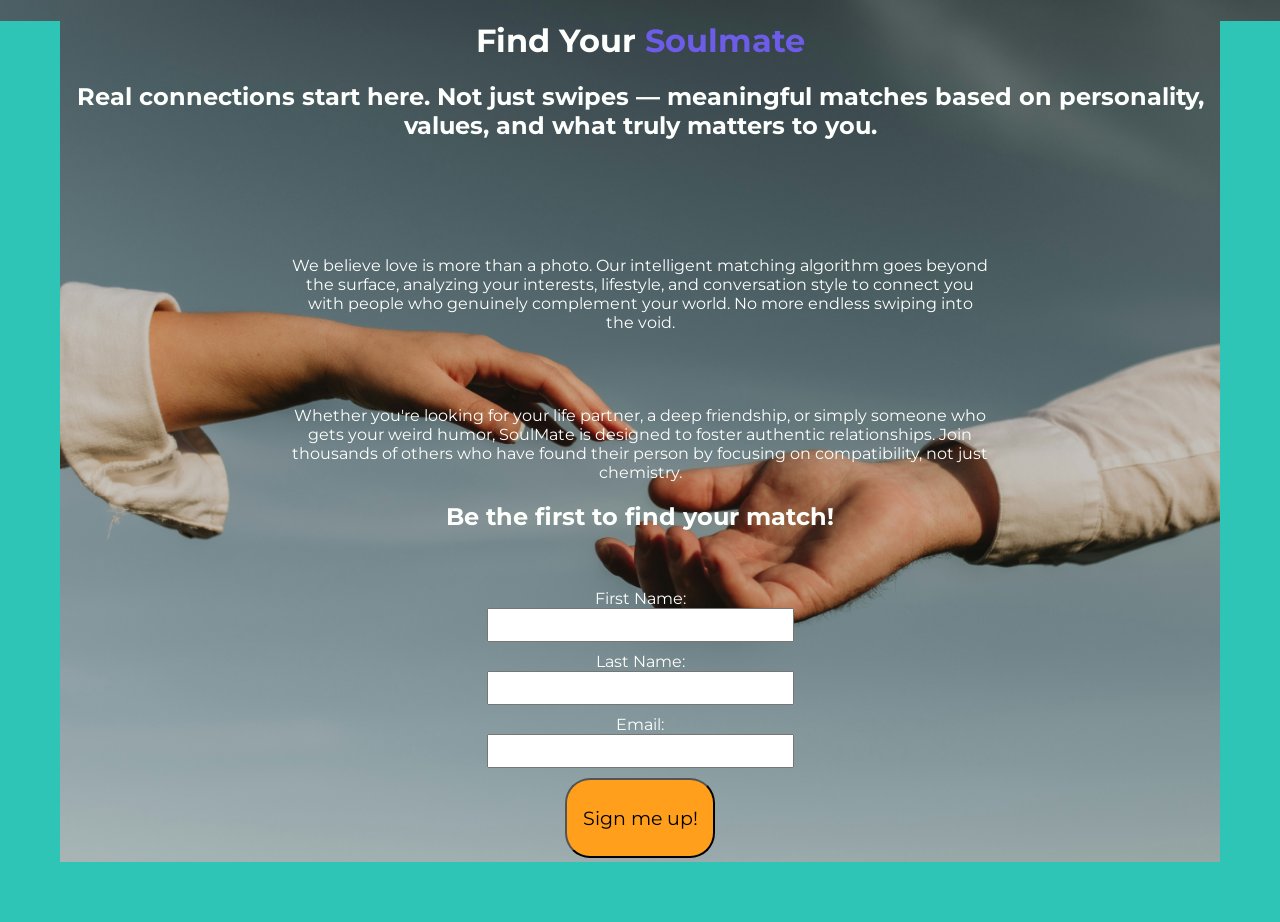
==== register.html @ 5fc8bc7e "third commit - orgnizing" ====
<!DOCTYPE html>
<html>
  <head>
    <meta charset="utf-8">
    <title>SoulMate · Find Your Soulmate</title>
    <link rel="stylesheet" href="style.css">
    <link href="https://fonts.googleapis.com/css?family=Montserrat" rel="stylesheet">
    
    <!-- Small inline style to highlight "Soulmate" in purple -->
    <style>
      .highlight {
        color: #6c5ce7;
      }
    </style>
  </head>

  <body>
    <!-- HERO HEADINGS -->
    <h1>Find Your <span class="highlight">Soulmate</span></h1>
    <h2>Real connections start here. Not just swipes — meaningful matches based on personality, values, and what truly matters to you.</h2>

    <!-- PARAGRAPH 1 -->
    <p>We believe love is more than a photo. Our intelligent matching algorithm goes beyond the surface, analyzing your interests, lifestyle, and conversation style to connect you with people who genuinely complement your world. No more endless swiping into the void.</p>

    <!-- PARAGRAPH 2 -->
    <p>Whether you're looking for your life partner, a deep friendship, or simply someone who gets your weird humor, SoulMate is designed to foster authentic relationships. Join thousands of others who have found their person by focusing on compatibility, not just chemistry.</p>

    <!-- SIGNUP SECTION -->
    <h2>Be the first to find your match!</h2>
    <form class="emailform" action="thankyou.html" method="get">

      <label for="first">First Name:</label><br>
      <input class="userinput" type="text" name="first" value=""><br>

      <label for="last">Last Name:</label><br>
      <input class="userinput" type="text" name="last" value=""><br>

      <label for="email">Email:</label><br>
      <input class="userinput" type="email" name="email" value=""><br>

      <input type="submit" id="sub" name="" value="Sign me up!">

    </form>
  </body>
</html>
---- style.css ----
body{
  font-family: 'Montserrat';
  color: #FDFFFC;
  text-align: center;
  background-color: #011627;
  background-image: url('img/Back_img.jpg');
  background-size: cover;
  background-position: center;
  background-repeat: no-repeat;
  background-attachment: fixed;
  border: 60px solid #2EC4B6;
  border-top: 0px;
  /*border-bottom: 0px;*/
  margin: 0px;
}

p{
  color: #FDFFFC;
  padding-top: 5%;
  padding-left: 20%;
  padding-right: 20%;
}

.userinput{
  font-size: 1.5em;
  margin-bottom: 10px;
}

h2{
  margin-bottom: 5%;
}

#sub{
  border-radius: 25px;
  background: #FF9F1C;
  height: 80px;
  width: 150px;
  font-family: "Montserrat";
  font-size: 1.2em;
  margin-bottom: 4px;

}
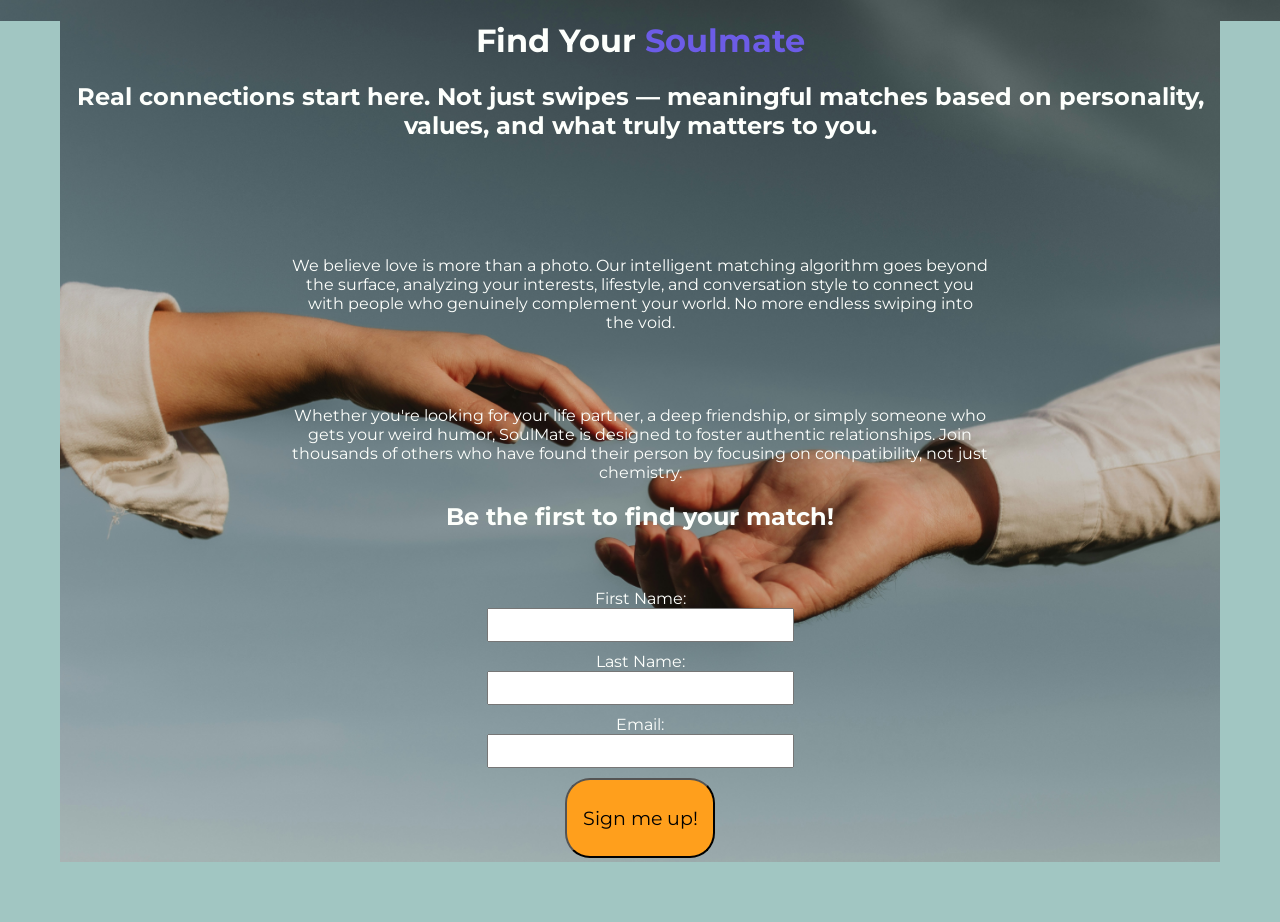
==== commit d3de68a1: "forth commit - more orgnizing" ====
--- a/register.html
+++ b/register.html
@@ -3,7 +3,7 @@
   <head>
     <meta charset="utf-8">
     <title>SoulMate · Find Your Soulmate</title>
-    <link rel="stylesheet" href="style.css">
+    <link rel="stylesheet" href="/Style/register.css">
     <link href="https://fonts.googleapis.com/css?family=Montserrat" rel="stylesheet">
     
     <!-- Small inline style to highlight "Soulmate" in purple -->
--- a/Style/register.css
+++ b/Style/register.css
@@ -0,0 +1,43 @@
+
+body{
+  font-family: 'Montserrat';
+  color: #FDFFFC;
+  text-align: center;
+  background-color: #011627;
+  background-image: url('/img/Back_img.jpg');
+  background-size: cover;
+  background-position: center;
+  background-repeat: no-repeat;
+  background-attachment: fixed;
+  border: 60px solid #a1c6c2;
+  border-top: 0px;
+  /*border-bottom: 0px;*/
+  margin: 0px;
+}
+
+p{
+  color: #FDFFFC;
+  padding-top: 5%;
+  padding-left: 20%;
+  padding-right: 20%;
+}
+
+.userinput{
+  font-size: 1.5em;
+  margin-bottom: 10px;
+}
+
+h2{
+  margin-bottom: 5%;
+}
+
+#sub{
+  border-radius: 25px;
+  background: #FF9F1C;
+  height: 80px;
+  width: 150px;
+  font-family: "Montserrat";
+  font-size: 1.2em;
+  margin-bottom: 4px;
+
+}
